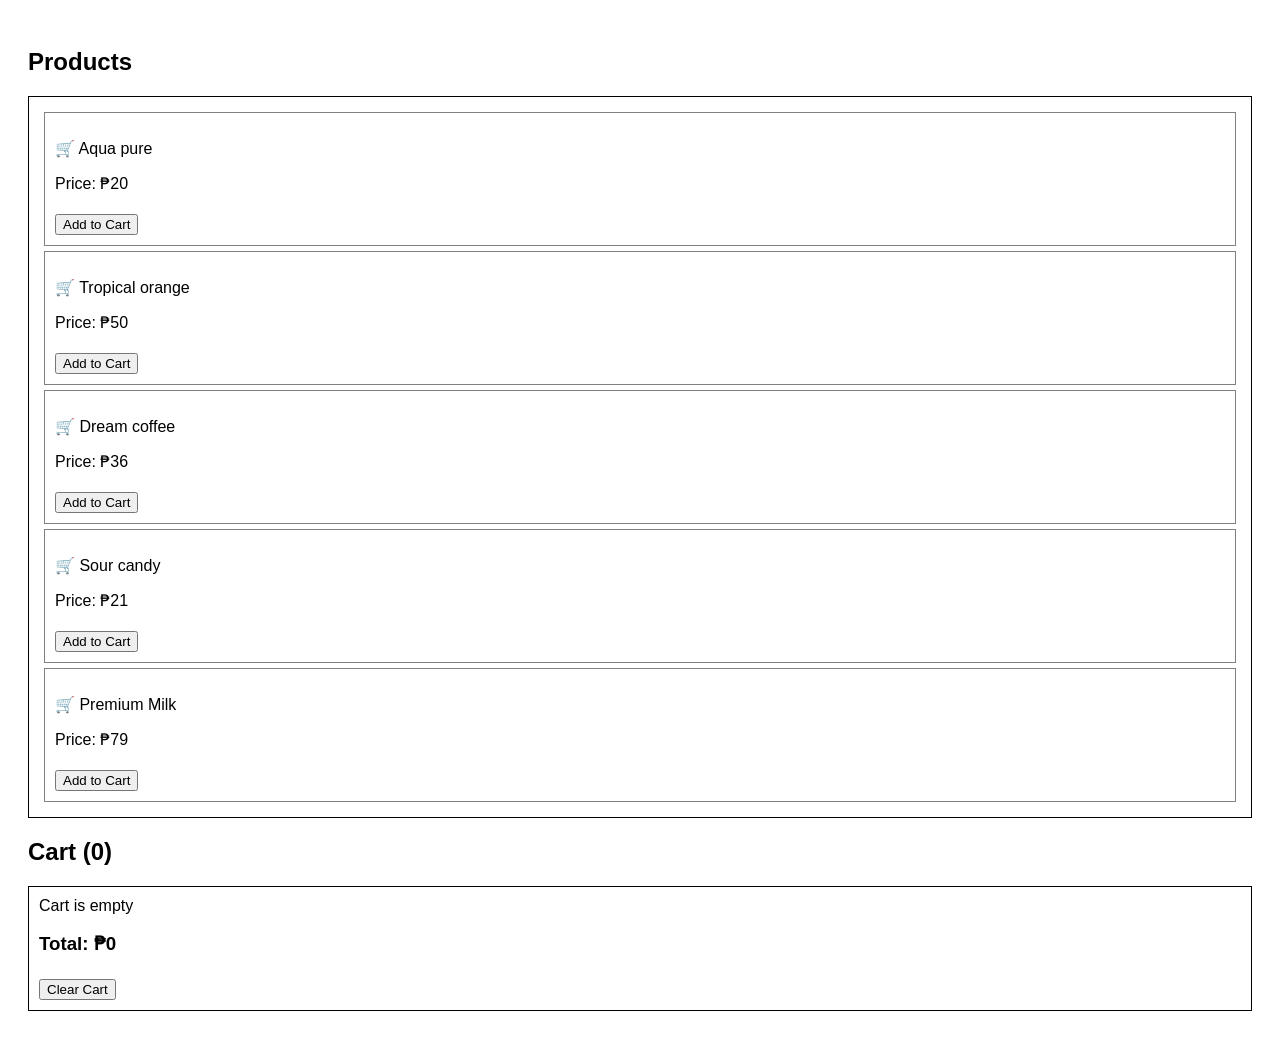
==== page.html @ 92af6870 "initial push" ====
<!doctype html>
<html>
  <head>
    <title>Simple Shopping Cart</title>
    <link rel="stylesheet" type="text/css" href="style.css" />
  </head>
  <body>
    <h2>Products</h2>
    <div class="products" id="productList"></div>

    <h2>Cart (<span id="cartCount">0</span>)</h2>
    <div class="cart">
      <div id="cartItems">Cart is empty</div>
      <h3>Total: ₱<span id="total">0</span></h3>
      <button onclick="clearCart()">Clear Cart</button>
    </div>

    <script src="interact.js"></script>
  </body>
</html>
---- style.css ----
body {
  font-family: Arial;
  padding: 20px;
}

.products,
.cart {
  border: 1px solid black;
  padding: 10px;
  margin-bottom: 20px;
}

.product {
  border: 1px solid gray;
  padding: 10px;
  margin: 5px;
}

button {
  margin-top: 5px;
}
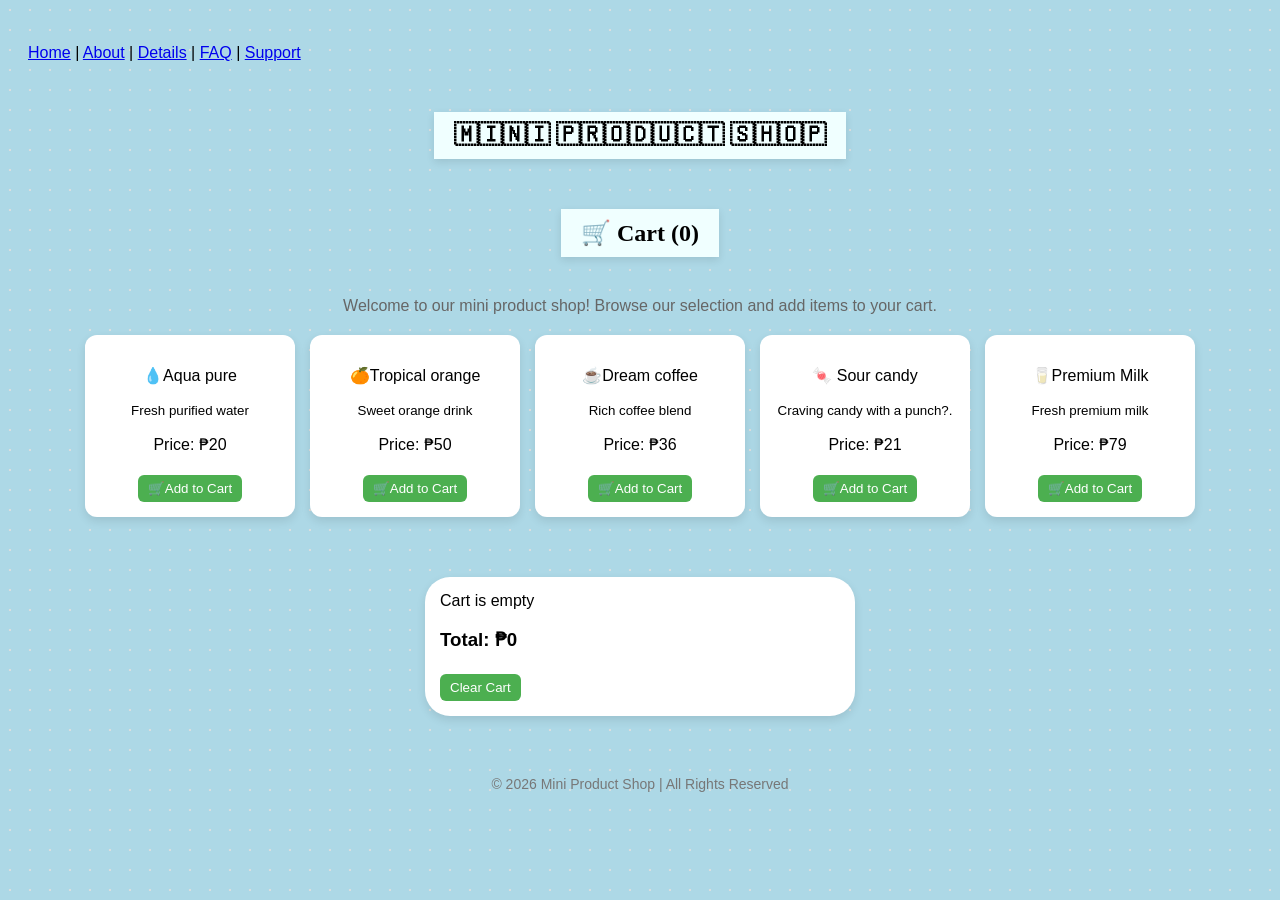
==== commit e54e6e00: "Enhance product display with descriptions and improve cart functionality" ====
--- a/page.html
+++ b/page.html
@@ -5,15 +5,28 @@
     <link rel="stylesheet" type="text/css" href="style.css" />
   </head>
   <body>
-    <h2>Products</h2>
+    <p class="shop-links">
+      <a href="#home">Home</a> |
+      <a href="About">About</a> |
+      <a href="#details">Details</a> | 
+      <a href="#faq">FAQ</a> | 
+      <a href="#support">Support</a>
+    </p>
+    <h2>​🇲​​🇮​​🇳​​🇮​ ​🇵​​🇷​​🇴​​🇩​​🇺​​🇨​​🇹​ ​🇸​​🇭​​🇴​​🇵​</h2>
+    <h2>🛒 Cart (<span id="cartCount">0</span>)</h2>
+    <div class="shop-info">
+      <p>Welcome to our mini product shop! 
+  Browse our selection and add items to your cart.</p>
+    </div>
     <div class="products" id="productList"></div>
-
-    <h2>Cart (<span id="cartCount">0</span>)</h2>
     <div class="cart">
       <div id="cartItems">Cart is empty</div>
       <h3>Total: ₱<span id="total">0</span></h3>
       <button onclick="clearCart()">Clear Cart</button>
     </div>
+    <footer>
+      <p>© 2026 Mini Product Shop | All Rights Reserved</p>
+    </footer>
 
     <script src="interact.js"></script>
   </body>
--- a/style.css
+++ b/style.css
@@ -1,21 +1,102 @@
 body {
   font-family: Arial;
   padding: 20px;
+  background: lightblue;
+  background-image: radial-gradient(#ddd 1px, transparent 1px);
+  background-size: 20px 20px;
 }
 
-.products,
-.cart {
-  border: 1px solid black;
-  padding: 10px;
+.shop-links{
+  text-decoration: none;
+  size: 5px;
+}
+
+h2 {
+  display: inline-block;
+  margin-top: 50px;
+  font-size: 24px;
+  font-weight: bold;
+  font-family: cursive;
+  background: azure;
+  padding: 10px 20px;
+  size: 75px;
+  box-shadow: 0 3px 8px rgba(0,0,0,0.1);
+}
+
+h2 {
+  display: block;
+  width: fit-content;
+  margin-left: auto;
+  margin-right: auto;
+}
+
+.shop-info {
+  text-align: center;
+  margin-top: 40px;
   margin-bottom: 20px;
 }
 
+.shop-info p {
+  color: #666;
+}
+
+
+.products {
+  display: flex;
+  flex-wrap: wrap;
+  gap: 15px;
+  justify-content: center;
+  margin-top: 20px;
+}
+
+.cart {
+  background: white;
+  border-radius: 25px;
+  padding: 15px;
+  margin: 60px auto;
+  max-width: 400px;
+  box-shadow: 0 4px 10px rgba(0,0,0,0.1);
+}
+
 .product {
-  border: 1px solid gray;
-  padding: 10px;
-  margin: 5px;
+  width: 180px;
+  background: white;
+  border-radius: 12px;
+  padding: 15px;
+  text-align: center;
+  box-shadow: 0 4px 10px rgba(0,0,0,0.1);
+  transition: 0.2s;
+}
+
+.product:hover {
+  transform: translateY(-5px);
 }
 
 button {
-  margin-top: 5px;
+   margin-top: 5px;
+  padding: 6px 10px;
+  border: none;
+  border-radius: 6px;
+  cursor: pointer;
 }
+
+button:hover {
+  opacity: 0.85;
+}
+
+button {
+  background: #4CAF50;
+  color: white;
+}
+
+button[disabled] {
+  background: gray;
+  cursor: not-allowed;
+}
+
+footer {
+  text-align: center;
+  margin-top: 50px;
+  color: #777;
+  font-size: 14px;
+}
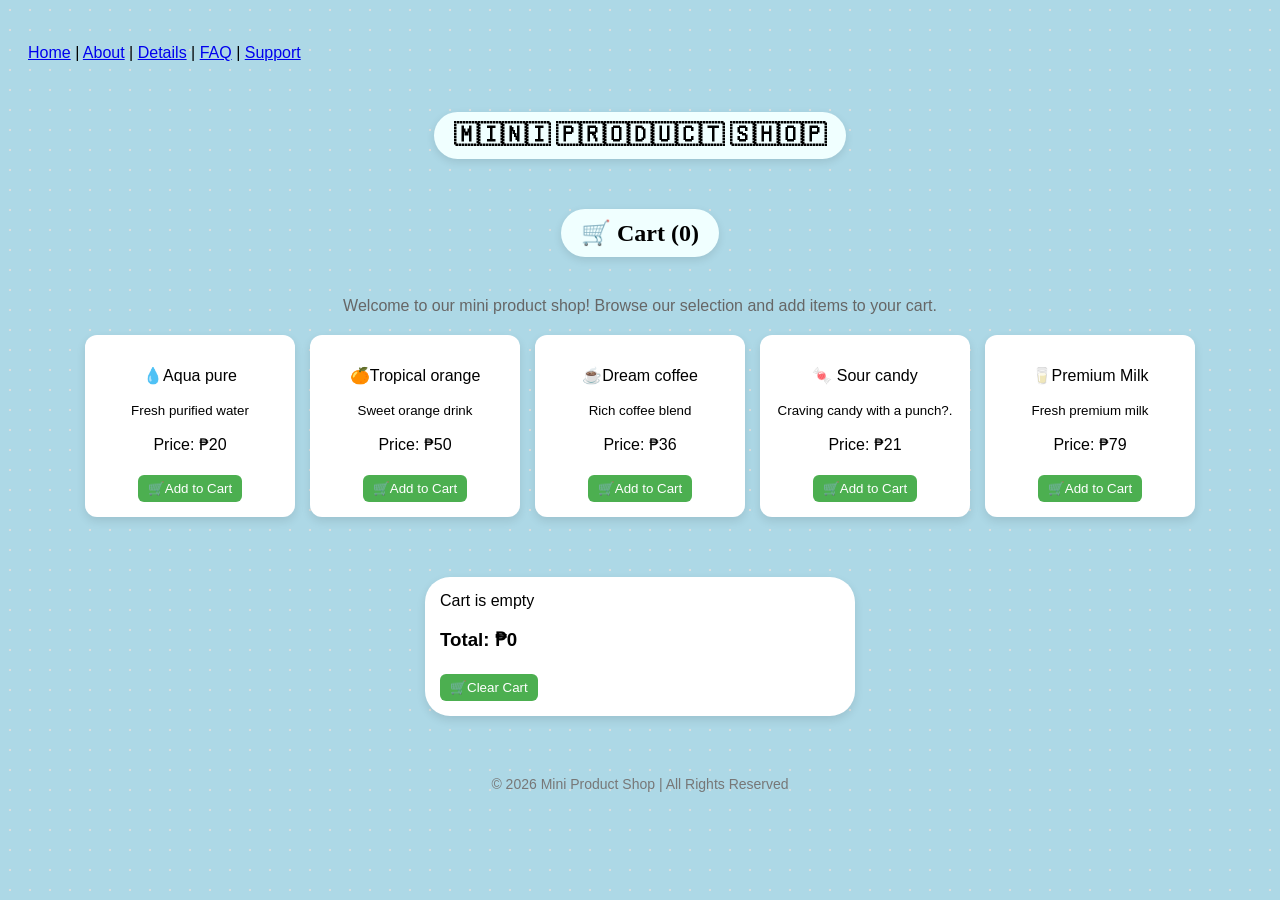
==== commit d73c0485: "Fix About link reference and enhance Clear Cart button visibility" ====
--- a/page.html
+++ b/page.html
@@ -7,7 +7,7 @@
   <body>
     <p class="shop-links">
       <a href="#home">Home</a> |
-      <a href="About">About</a> |
+      <a href="#About">About</a> |
       <a href="#details">Details</a> | 
       <a href="#faq">FAQ</a> | 
       <a href="#support">Support</a>
@@ -22,7 +22,7 @@
     <div class="cart">
       <div id="cartItems">Cart is empty</div>
       <h3>Total: ₱<span id="total">0</span></h3>
-      <button onclick="clearCart()">Clear Cart</button>
+      <button onclick="clearCart()">🛒Clear Cart</button>
     </div>
     <footer>
       <p>© 2026 Mini Product Shop | All Rights Reserved</p>
--- a/style.css
+++ b/style.css
@@ -28,6 +28,7 @@
   width: fit-content;
   margin-left: auto;
   margin-right: auto;
+  border-radius: 25px;
 }
 
 .shop-info {
